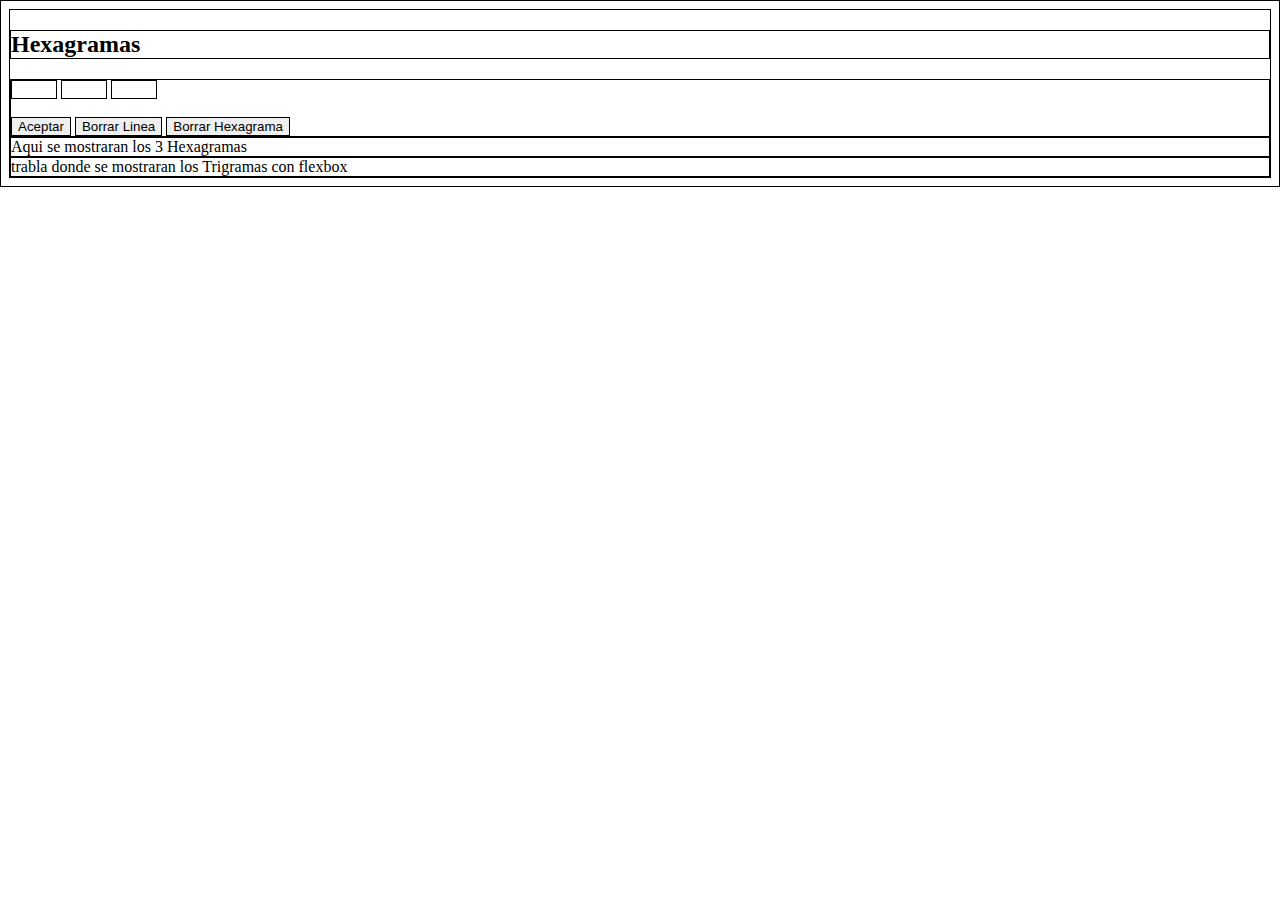
==== index.html @ 0b1b273e "version 1 Cruz" ====
<!DOCTYPE html>
<html lang="en">
<head>
    <meta charset="UTF-8">
    <meta http-equiv="X-UA-Compatible" content="IE=edge">
    <meta name="viewport" content="width=device-width, initial-scale=1.0">
    <link rel="stylesheet" href="./styles/style.css">
    <title>Hex</title>
</head>
<body>

    <h2>Hexagramas</h2>

    <div>

        <input type="number" name="" id="" min="2" max="3">
        <input type="number" name="" id="" min="2" max="3">
        <input type="number" name="" id="" min="2" max="3">
        <br/>
        <br/>
        <button>Aceptar</button>
        <button>Borrar Linea</button>
        <button>Borrar Hexagrama</button>

    </div>

    <div>
        Aqui se mostraran los 3 Hexagramas


    </div>



    <div>

        trabla donde se mostraran los Trigramas con flexbox

    </div>


    
</body>
</html>
---- styles/style.css ----
*{
    border: 1px solid rgb(0, 0, 0);
}
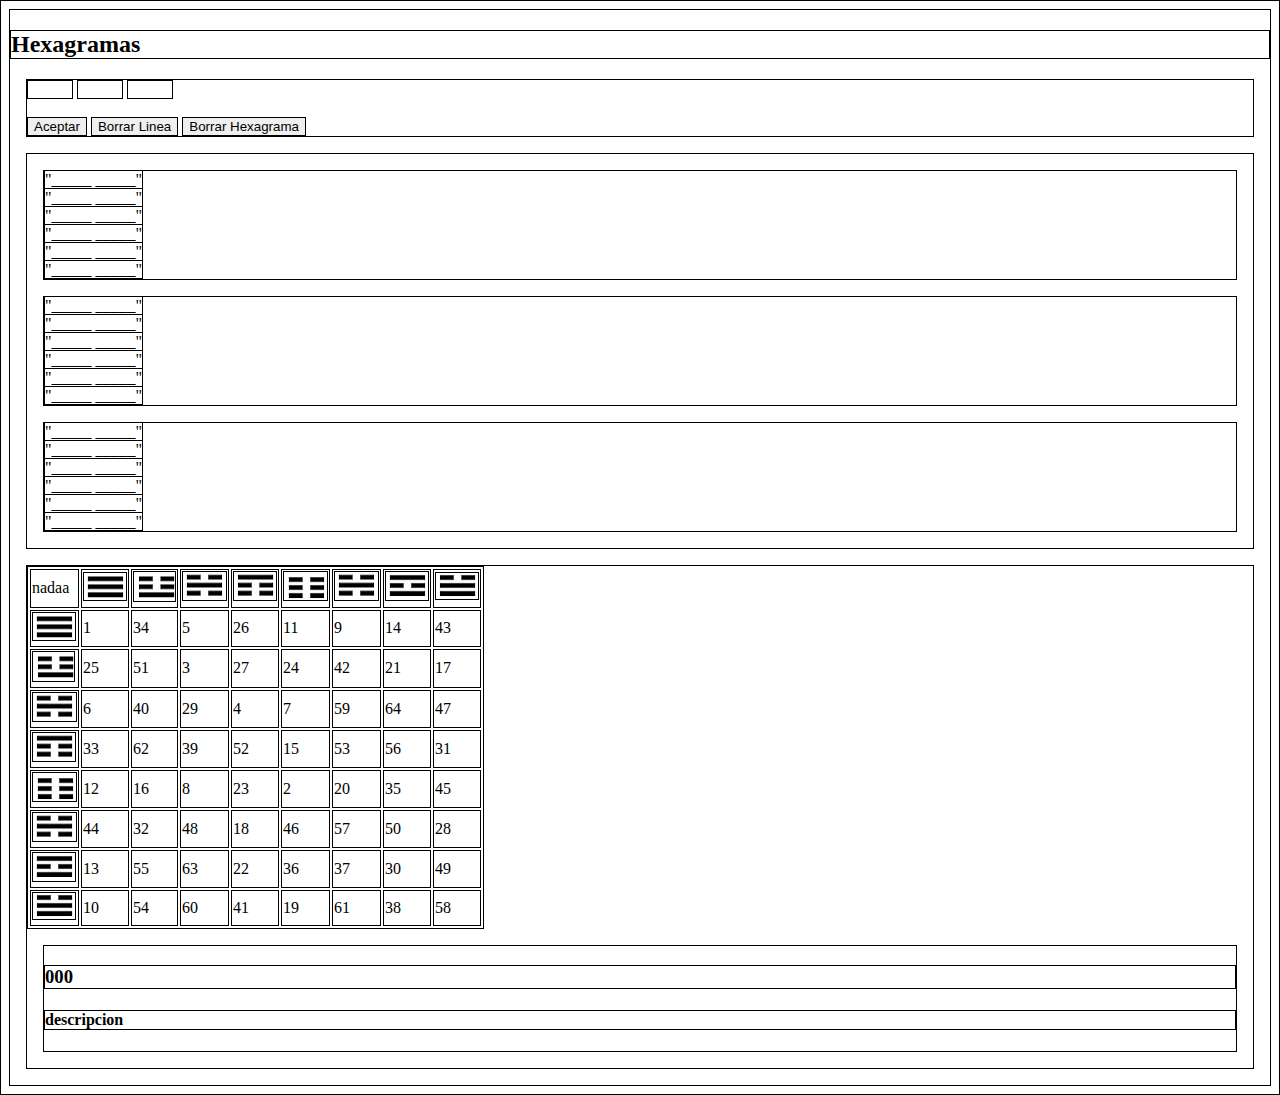
==== commit cbbcda56: "Cruz:se le agregaron unos efectos a la tabla,se hicieron las secciones correspondientes para que se " ====
--- a/index.html
+++ b/index.html
@@ -18,26 +18,199 @@
         <input type="number" name="" id="" min="2" max="3">
         <br/>
         <br/>
-        <button>Aceptar</button>
-        <button>Borrar Linea</button>
-        <button>Borrar Hexagrama</button>
+        <button id="btn_aceptar">Aceptar</button>
+        <button id="btn_borrar_linea">Borrar Linea</button>
+        <button id="btn_borrar_hexa">Borrar Hexagrama</button>
 
     </div>
 
     <div>
-        Aqui se mostraran los 3 Hexagramas
-
-
+        <div>
+            <span>"_____ _____"</span>
+            <br/>
+            <span>"_____ _____"</span>
+            <br/>
+            <span>"_____ _____"</span>
+            <br/>
+            <span>"_____ _____"</span>
+            <br/>
+            <span>"_____ _____"</span>
+            <br/>
+            <span>"_____ _____"</span>
+            <br/>
+        </div>
+        <div>
+            <span>"_____ _____"</span>
+            <br/>
+            <span>"_____ _____"</span>
+            <br/>
+            <span>"_____ _____"</span>
+            <br/>
+            <span>"_____ _____"</span>
+            <br/>
+            <span>"_____ _____"</span>
+            <br/>
+            <span>"_____ _____"</span>
+            <br/>
+        </div>
+        <div>
+            <span>"_____ _____"</span>
+            <br/>
+            <span>"_____ _____"</span>
+            <br/>
+            <span>"_____ _____"</span>
+            <br/>
+            <span>"_____ _____"</span>
+            <br/>
+            <span>"_____ _____"</span>
+            <br/>
+            <span>"_____ _____"</span>
+            <br/>
+        </div>
     </div>
 
 
 
     <div>
 
-        trabla donde se mostraran los Trigramas con flexbox
+        <table class="table">
+            <tbody>
+                <!-- fila -->
+                <tr>
+                    <td>nadaa</td>
+                    <td><img src="./images/Heaven.jpg" alt="Heaven"></td>
+                    <td><img src="./images/Thunder.jpg" alt="Thunder"></td>
+                    <td><img src="./images/Water.jpg" alt="Water"></td>
+                    <td><img src="./images/Mountain.jpg" alt="Mountain"></td>
+                    <td><img src="./images/Earth.jpg" alt="Earth"></td>
+                    <td><img src="./images/Water.jpg" alt="Water"></td>
+                    <td><img src="./images/Fire.jpg" alt="Fire"></td>
+                    <td><img src="./images/Lake.jpg" alt="Lake"></td>
+                </tr>
+
+                <!-- fila -->
+                <tr>
+                    <td><img src="./images/Heaven.jpg" alt="Heaven"></td>
+
+                    <td id="1">1</td>
+                    <td id="34">34</td>
+                    <td id="5">5</td>
+                    <td id="26">26</td>
+                    <td id="11">11</td>
+                    <td id="9">9</td>
+                    <td id="14">14</td>
+                    <td id="43">43</td>
+                </tr>
+
+                <!-- fila -->
+                <tr>
+                    <td><img src="./images/Thunder.jpg" alt="Thunder"></td>
+
+                    <td id="25">25</td>
+                    <td id="51">51</td>
+                    <td id="3">3</td>
+                    <td id="27">27</td>
+                    <td id="24">24</td>
+                    <td id="42">42</td>
+                    <td id="21">21</td>
+                    <td id="17">17</td>
+                </tr>
+
+                <!-- fila -->
+                <tr>
+                    <td><img src="./images/Water.jpg" alt="Water"></td>
+
+                    <td id="6">6</td>
+                    <td id="40">40</td>
+                    <td id="29">29</td>
+                    <td id="4">4</td>
+                    <td id="7">7</td>
+                    <td id="59">59</td>
+                    <td id="64">64</td>
+                    <td id="47">47</td>
+                </tr>
+
+                <!-- fila -->
+                <tr>
+                    <td><img src="./images/Mountain.jpg" alt="Mountain"></td>
+
+                    <td id="33">33</td>
+                    <td id="62">62</td>
+                    <td id="39">39</td>
+                    <td id="52">52</td>
+                    <td id="15">15</td>
+                    <td id="53">53</td>
+                    <td id="56">56</td>
+                    <td id="31">31</td>
+                </tr>
+
+                <!-- fila -->
+                <tr>
+                    <td><img src="./images/Earth.jpg" alt="Earth"></td>
+
+                    <td id="12">12</td>
+                    <td id="16">16</td>
+                    <td id="8">8</td>
+                    <td id="23">23</td>
+                    <td id="2">2</td>
+                    <td id="20">20</td>
+                    <td id="35">35</td>
+                    <td id="45">45</td>
+                </tr>
+
+                <!-- fila -->
+                <tr>
+                    <td><img src="./images/Water.jpg" alt="Water"></td>
+
+                    <td id="44">44</td>
+                    <td id="32">32</td>
+                    <td id="48">48</td>
+                    <td id="18">18</td>
+                    <td id="46">46</td>
+                    <td id="57">57</td>
+                    <td id="50">50</td>
+                    <td id="28">28</td>
+                </tr>
+
+                <!-- fila -->
+                <tr>
+                    <td><img src="./images/Fire.jpg" alt="Fire"></td>
+
+                    <td id="13">13</td>
+                    <td id="55">55</td>
+                    <td id="63">63</td>
+                    <td id="22">22</td>
+                    <td id="36">36</td>
+                    <td id="37">37</td>
+                    <td id="30">30</td>
+                    <td id="49">49</td>
+                </tr>
+
+                <!-- fila -->
+                <tr>
+                    <td><img src="./images/Lake.jpg" alt="Lake"></td>
+
+                    <td id="10">10</td>
+                    <td id="54">54</td>
+                    <td id="60">60</td>
+                    <td id="41">41</td>
+                    <td id="19">19</td>
+                    <td id="61">61</td>
+                    <td id="38">38</td>
+                    <td id="58">58</td>
+                </tr>
+            </tbody>
+        </table>
+
+        <div>
+            <h3 id="numero">000</h3>
+            <h4 id="descripcion">descripcion</h4>
+        </div>
+        
 
     </div>
 
+    <script src="./scripts/tabla.js"></script>
 
     
 </body>
--- a/styles/style.css
+++ b/styles/style.css
@@ -1,3 +1,11 @@
 *{
     border: 1px solid rgb(0, 0, 0);
+    
+}
+
+
+
+
+div{
+    margin: 1rem;
 }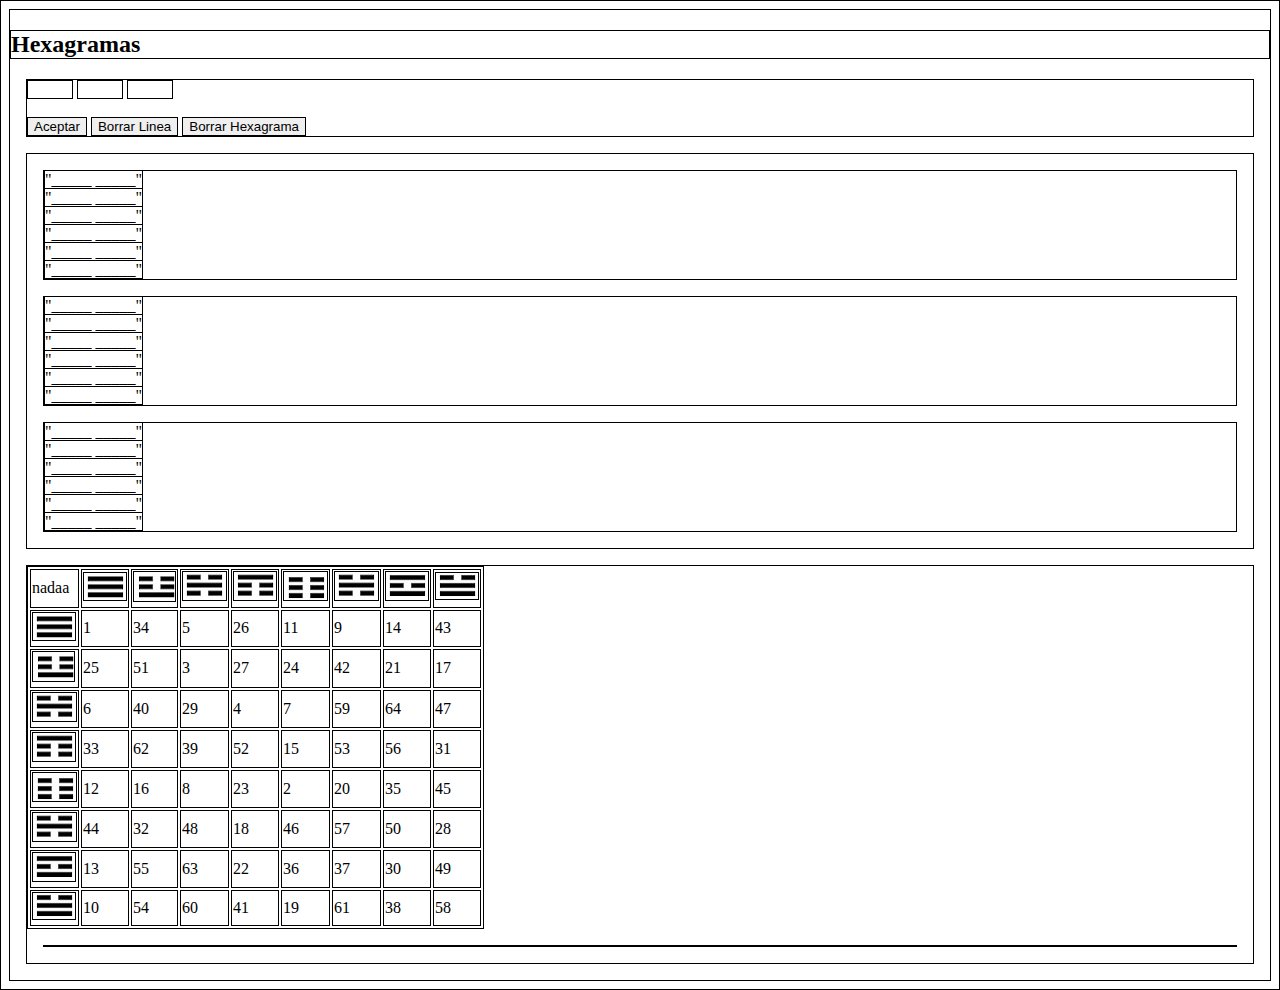
==== commit 0dfc93cb: "Cruz: Se empezo con diferenciar los 4 tipos de cadenas que se deberand e mostrar, se termino con la " ====
--- a/index.html
+++ b/index.html
@@ -13,9 +13,9 @@
 
     <div>
 
-        <input type="number" name="" id="" min="2" max="3">
-        <input type="number" name="" id="" min="2" max="3">
-        <input type="number" name="" id="" min="2" max="3">
+        <input type="number" name="" id="n1" min="2" max="3">
+        <input type="number" name="" id="n2" min="2" max="3">
+        <input type="number" name="" id="n3" min="2" max="3">
         <br/>
         <br/>
         <button id="btn_aceptar">Aceptar</button>
@@ -202,16 +202,15 @@
             </tbody>
         </table>
 
-        <div>
-            <h3 id="numero">000</h3>
-            <h4 id="descripcion">descripcion</h4>
+        <div id="div_dato_cuadro">
+            <!-- la informacion del cuatro que se seleccione aparecera y se eliminara con JS -->
         </div>
         
 
     </div>
 
     <script src="./scripts/tabla.js"></script>
-
+    <script src="./scripts/hexagramas.js"></script>
     
 </body>
 </html>